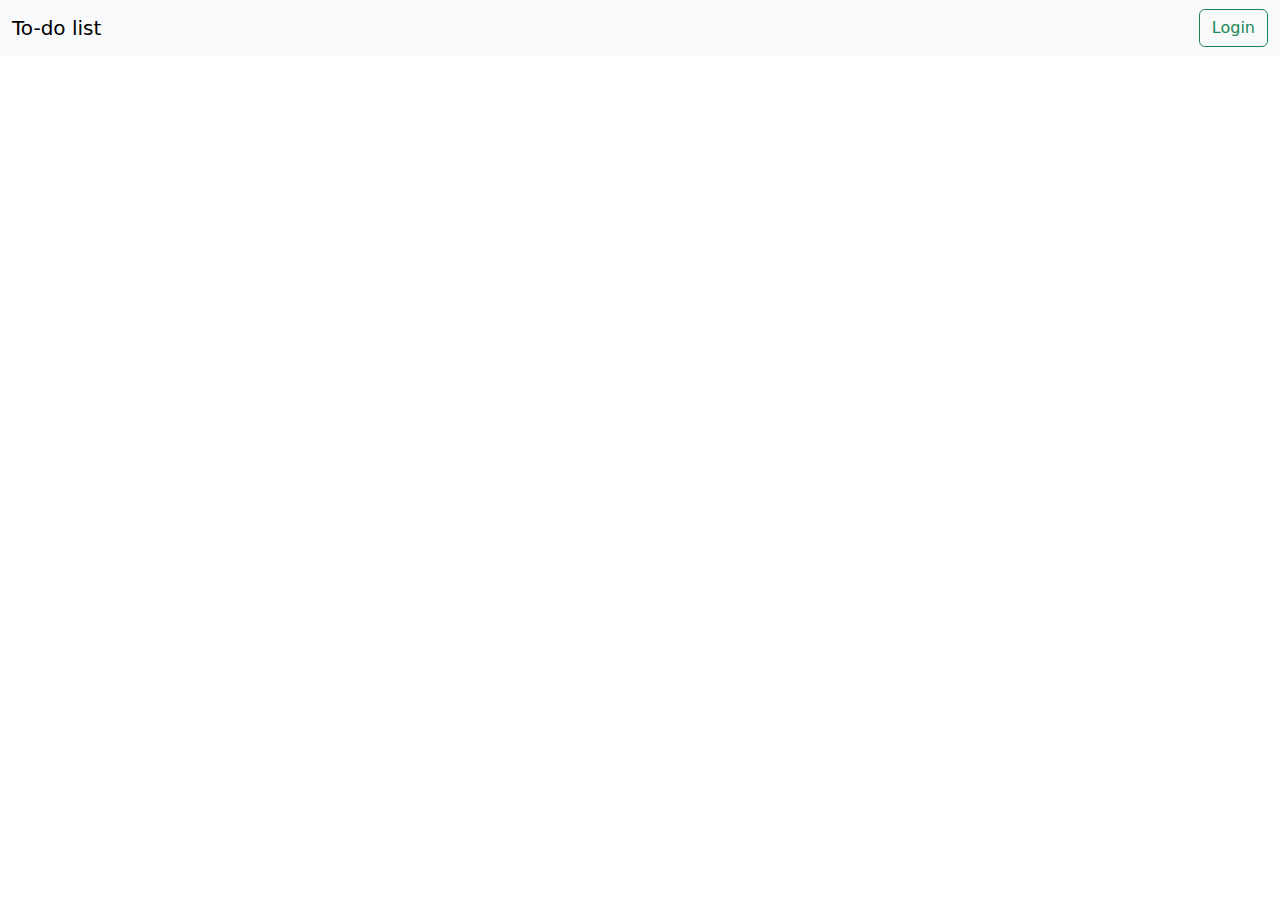
==== Buoi_1/components/nav.html @ e27545d8 "idk" ====
<!DOCTYPE html>
<html lang="en">
<head>
    <meta charset="UTF-8">
    <meta name="viewport" content="width=device-width, initial-scale=1.0">
    <title>Document</title>
    <link href="https://cdn.jsdelivr.net/npm/bootstrap@5.3.3/dist/css/bootstrap.min.css" rel="stylesheet" integrity="sha384-QWTKZyjpPEjISv5WaRU9OFeRpok6YctnYmDr5pNlyT2bRjXh0JMhjY6hW+ALEwIH" crossorigin="anonymous">
</head>
<nav class="navbar bg-body-tertiary">
    <div class="container-fluid">
      <a class="navbar-brand">To-do list</a>
      <div class="d-flex">
        <button class="btn btn-outline-success" type="button">Login</button>
      </div>
    </div>
  </nav>
</body>
</html>
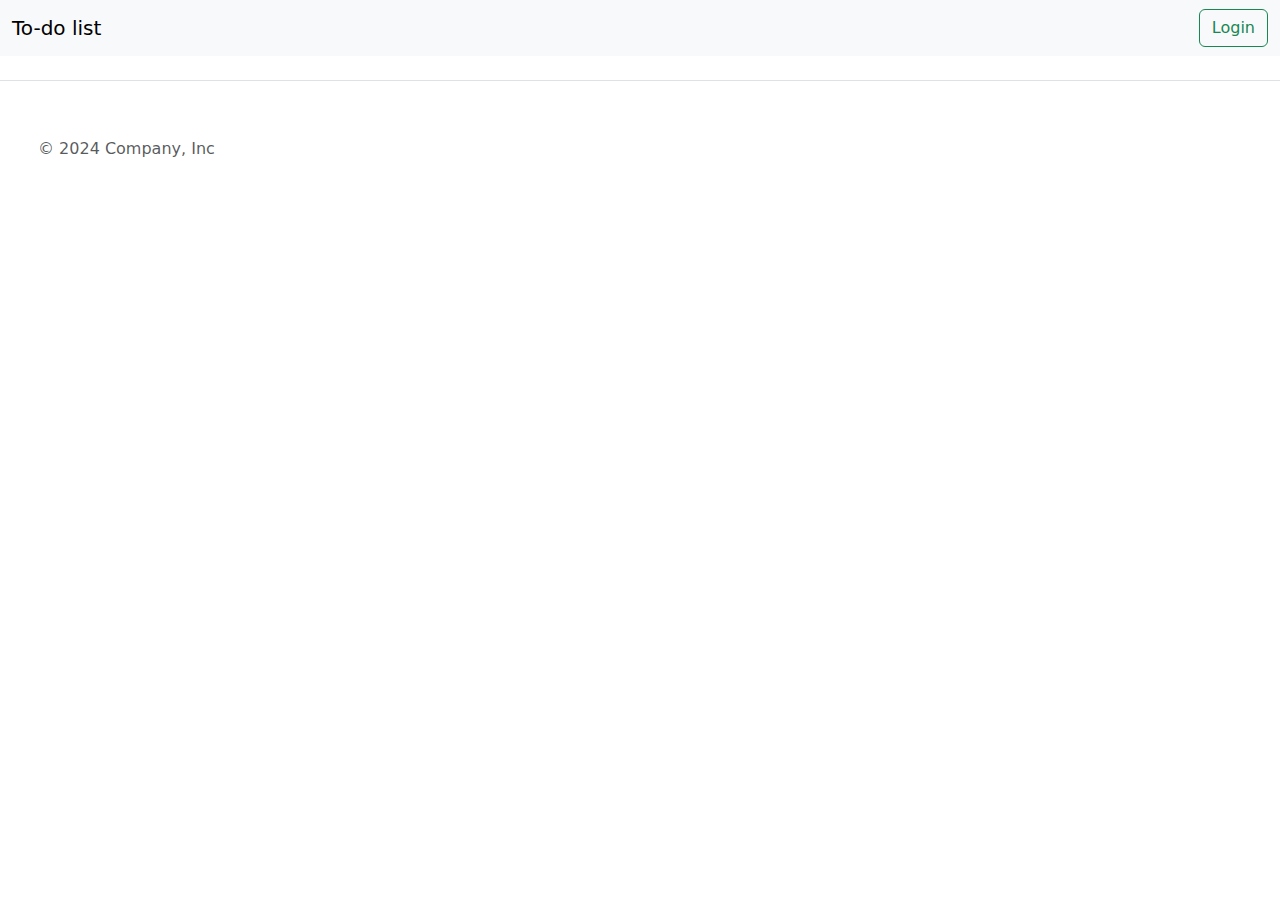
==== commit aab81622: "idk" ====
--- a/Buoi_1/components/nav.html
+++ b/Buoi_1/components/nav.html
@@ -5,7 +5,8 @@
     <meta name="viewport" content="width=device-width, initial-scale=1.0">
     <title>Document</title>
     <link href="https://cdn.jsdelivr.net/npm/bootstrap@5.3.3/dist/css/bootstrap.min.css" rel="stylesheet" integrity="sha384-QWTKZyjpPEjISv5WaRU9OFeRpok6YctnYmDr5pNlyT2bRjXh0JMhjY6hW+ALEwIH" crossorigin="anonymous">
-</head>
+
+  </head>
 <nav class="navbar bg-body-tertiary">
     <div class="container-fluid">
       <a class="navbar-brand">To-do list</a>
@@ -14,5 +15,19 @@
       </div>
     </div>
   </nav>
+  <footer class="d-flex flex-wrap justify-content-between align-items-center py-3 my-4 border-top"></footer>
+    <div class="col-md-4 d-flex align-items-center">
+      <a href="/" class="mb-3 me-2 mb-md-0 text-body-secondary text-decoration-none lh-1">
+        <svg class="bi" width="30" height="24"><use xlink:href="#bootstrap"/></svg>
+      </a>
+      <span class="mb-3 mb-md-0 text-body-secondary">&copy; 2024 Company, Inc</span>
+    </div>
+<ul class="nav col-md-4 justify-content-end list-unstyled d-flex">
+      <li class="ms-3"><a class="text-body-secondary" href="#"><svg class="bi" width="24" height="24"><use xlink:href="#twitter"/></svg></a></li>
+      <li class="ms-3"><a class="text-body-secondary" href="#"><svg class="bi" width="24" height="24"><use xlink:href="#instagram"/></svg></a></li>
+      <li class="ms-3"><a class="text-body-secondary" href="#"><svg class="bi" width="24" height="24"><use xlink:href="#facebook"/></sv
+g></a></li>
+    </ul>
+  </footer>
 </body>
 </html>
